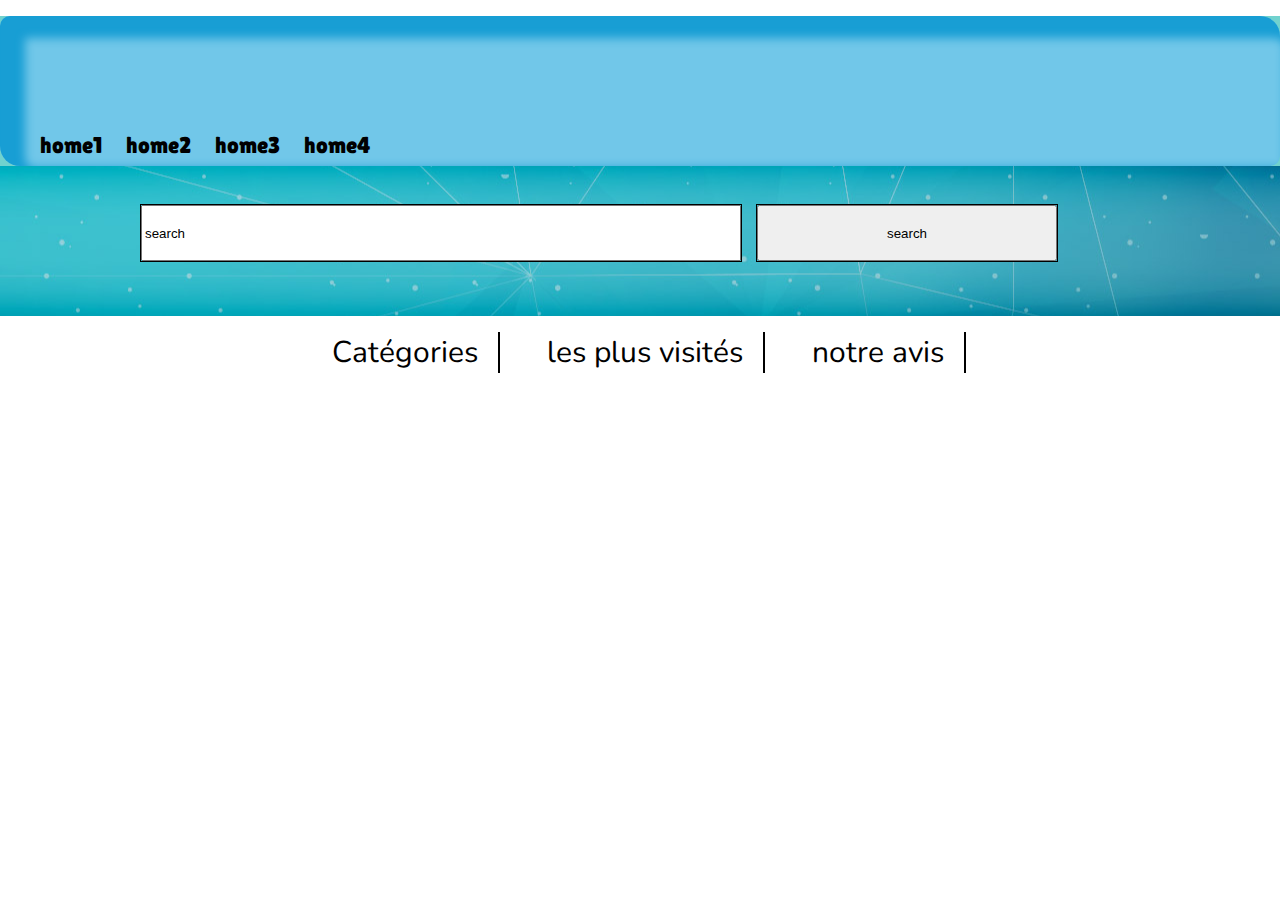
==== site web test/index.html @ 0e591792 "Add files via upload" ====
<!DOCTYPE html>
<html>
    <head>
        <meta charset="utf-8" />
        <link rel="stylesheet" href="css/pos.css" />
        <link rel="stylesheet" href="css/style.css" />

        <link rel="icon"  href="image/001.png">
        <link href="https://fonts.googleapis.com/css?family=Nunito" rel="stylesheet"> 
        <link href="https://fonts.googleapis.com/css?family=Lilita+One" rel="stylesheet"> 
        <title>Premiers tests du CSS</title>
    </head>

    <body>

        <div class="continer">

        <header class="main-header">
            <div class="top-header">

                <nav class="menup">

                    <ul>
                        <li><a href="#">home1</a></li>
                        <li><a href="#">home2</a></li>
                        <li><a href="#">home3</a></li>
                        <li><a href="#">home4</a></li>
                    </ul>
                </nav>
            </div>

            
            <div class="search">
                <div class="search1">
                    <form class="" method="" action="" name="">
                        <div class="row"> 
                            <div class="labar">
                                <input type="text" name="search" value="search">
                            
                            </div>
                           <div class="valid">
                              <input type="submit" name="search" value="search"> 
                           </div>  
                      </div>
                    </form>
                </div>
            </div>
           </header>

        <nav class="menu"> 
         <ul>
             <li><a href="#">Catégories</a></li>
             <li><a href="#">les plus visités</a></li>
             <li><a href="#">notre avis</a></li>
         </ul>   


        </nav>
        <section>
         <span id="traingle-up"></span>
          <span id="traingle-down"></span> 
 







        </section>
        <article> </article>
        <aside> </aside>
        <footer></footer>

        </div>






















    </body>

        
       
</html>
---- site web test/css/pos.css ----
body {
margin:0px;
padding:0px;
box-sizing:border-box;   	

}
header{
width:100%;
height:300px;
margin:auto; 
/*font-size:;
line-height:;*/
background-color:#71d2ce;
/*background-image: url();*/ 
}
header nav{
width:100%;
height:150px;
background-color:#71c7e9;
box-shadow: 15px 12px 10px 10px #189ed4 inset;
border-radius:10px 20px;   
}

.search 
{background: #5cbfc9 url("../image/search-home-bg.jpg") 
no-repeat center center;
 height:150px; 
}
.row{ 
width:1000px;
height:70px;
margin:auto;
padding-top:38px;          	
}
.labar {
width:60%;
height:80%; 
border: 1px solid black;
margin-right:10px;
display: inline-flex;
}
.valid
{
width:30%;
height:80%; 
border: 1px solid black;
display:inline-flex; 
}
.menu
{width: 900px;

    height: 73px;
    margin-left: 251px;
    margin-right: 214px;
    justify-content:center;
}   	

.menu ul li
{
 display:inline-flex;
 list-style:none;
  
 border-right: 2px solid black;
 margin-right: 2px;
 padding-left:41px;
text-align: center;       	
}

.menup ul li 
{
 

display:inline-flex;
margin-top:116px;  
}
input{
	width: 100%;
}

 


}
---- site web test/css/style.css ----
/*
^ beging with
$ end with 
* contain
[attreb*="le mot"]
*/
/*
:before
:after
*/
/*
-webkit- chrome android
-moz- firefox
-o- opra
-webkit-border-redius:20px 20px;



*/
.menup ul li 
{
list-style:none;  


}
.menu ul li a
{
 font-family: 'Nunito', sans-serif;
 font-size:30px;
 text-decoration:none;
 margin-right:20px;  
 color: black;  
}
.menu ul li a:hover
{
 color:blue; 
}
.menup ul li a 
{
 
font-family: 'Lilita One', cursive;
font-size: 23px;
text-decoration: none;
color:black;
margin-right:20px;  
}
.menup ul li a:hover
{
 color:white;
 font-size:25px;  	
}
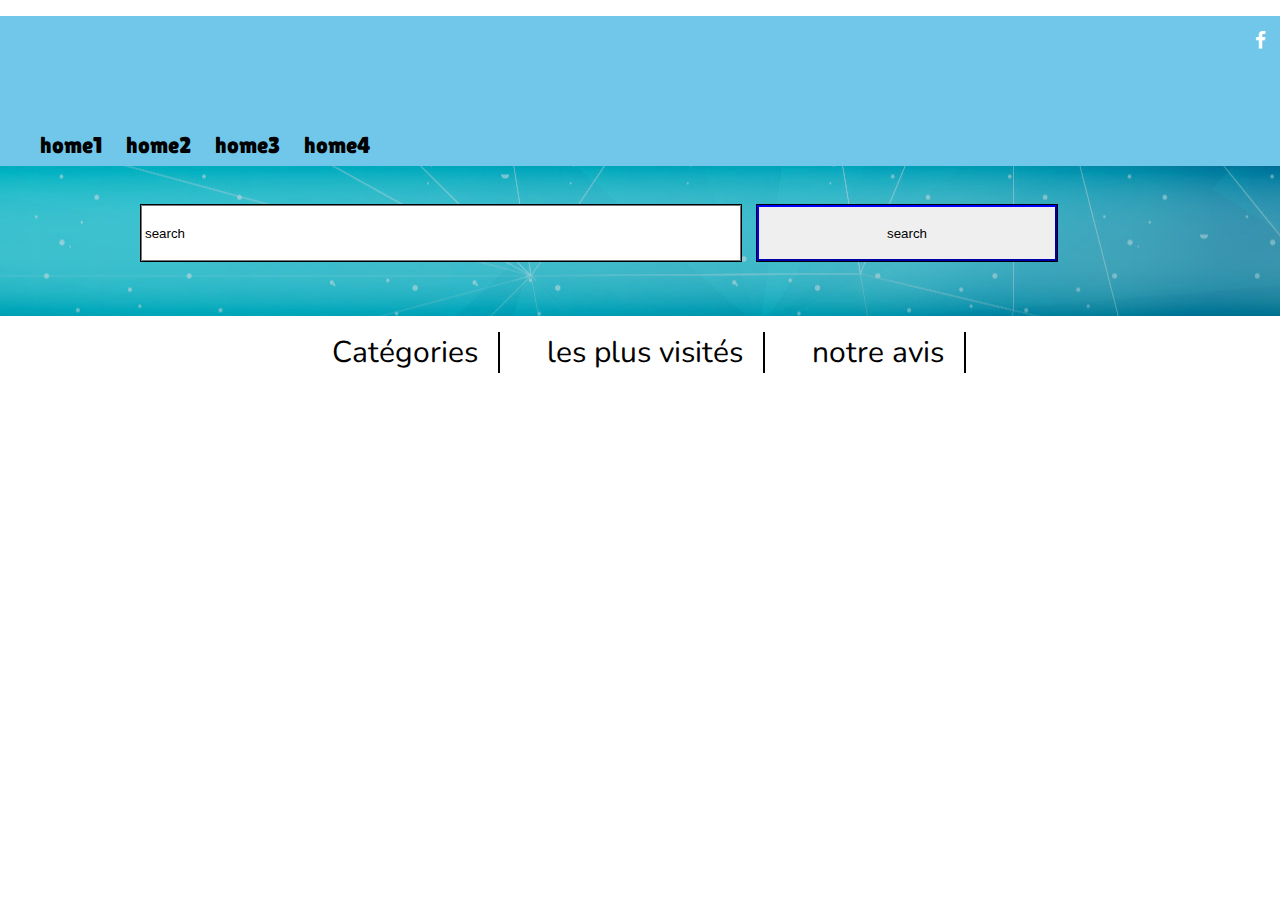
==== commit 862a93cc: "Add files via upload" ====
--- a/site web test/index.html
+++ b/site web test/index.html
@@ -8,6 +8,8 @@
         <link rel="icon"  href="image/001.png">
         <link href="https://fonts.googleapis.com/css?family=Nunito" rel="stylesheet"> 
         <link href="https://fonts.googleapis.com/css?family=Lilita+One" rel="stylesheet"> 
+        <link rel="stylesheet" href="css/font-awesome.min.css">
+        <link rel="stylesheet" type="text/css" href="css/fontawesome.css">
         <title>Premiers tests du CSS</title>
     </head>
 
@@ -17,6 +19,18 @@
 
         <header class="main-header">
             <div class="top-header">
+              <div class="icone">
+                <ul>
+                  <li><a href="#"><i class="fa fa-facebook" aria-hidden="true"></i>
+                </a></li>
+
+                <li><a href="#"><i class="fa fa-google-plus" aria-hidden="true"></i>
+               </a></li>
+
+               <li><a href="#"><i class="fa fa-twitter" aria-hidden="true"></i>
+               </a></li>
+             </ul>
+              </div>
 
                 <nav class="menup">
 
@@ -57,8 +71,7 @@
 
         </nav>
         <section>
-         <span id="traingle-up"></span>
-          <span id="traingle-down"></span> 
+         
  
 
 
--- a/site web test/css/pos.css
+++ b/site web test/css/pos.css
@@ -2,7 +2,6 @@
 margin:0px;
 padding:0px;
 box-sizing:border-box;   	
-
 }
 header{
 width:100%;
@@ -10,15 +9,15 @@
 margin:auto; 
 /*font-size:;
 line-height:;*/
-background-color:#71d2ce;
+/*background-color:#71d2ce;*/
 /*background-image: url();*/ 
 }
 header nav{
 width:100%;
 height:150px;
 background-color:#71c7e9;
-box-shadow: 15px 12px 10px 10px #189ed4 inset;
-border-radius:10px 20px;   
+/*box-shadow: 15px 12px 10px 10px #189ed4 inset;
+border-radius:10px 20px;   */
 }
 
 .search 
@@ -68,17 +67,25 @@
 
 .menup ul li 
 {
- 
-
 display:inline-flex;
 margin-top:116px;  
 }
 input{
 	width: 100%;
 }
-
- 
+.icone ul
+{ display: flex;
+width: 100px;
+height: 52px;
+justify-content: space-around;
+position: absolute;
+left: 1277px;
+margin-top: -12px;
+list-style:none;  	
+}
 
 
-}
 
+
+
+
--- a/site web test/css/style.css
+++ b/site web test/css/style.css
@@ -46,6 +46,32 @@
 }
 .menup ul li a:hover
 {
- color:white;
+ color:black;
  font-size:25px;  	
 }
+.valid input
+{
+	border-color:blue; 
+}
+.icone ul {
+
+	transform: translate(-50%,50%);
+}
+.icone ul li a .fa
+{
+ position: relative;
+ transition: .5s;
+
+
+}
+.icone ul li a:hover .fa
+{
+ transform: rotateY(360deg);
+}
+
+.icone ul li a 
+{font-size:19px;}
+.icone ul li a .fa{color: #fff;}
+
+.icone ul li a .fa fa-facebook 
+{color: blue;}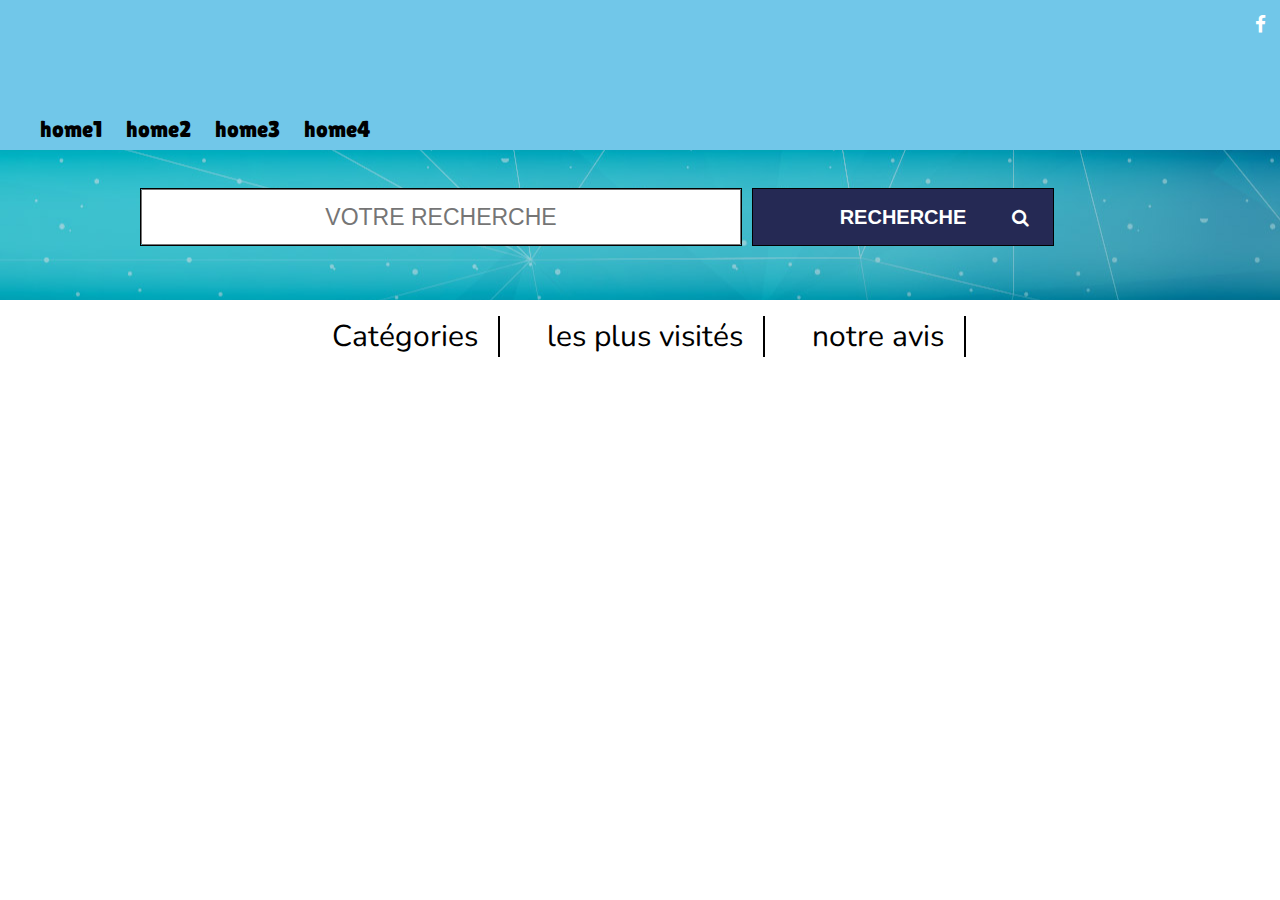
==== commit f4cbade9: "Add files via upload" ====
--- a/site web test/index.html
+++ b/site web test/index.html
@@ -4,7 +4,7 @@
         <meta charset="utf-8" />
         <link rel="stylesheet" href="css/pos.css" />
         <link rel="stylesheet" href="css/style.css" />
-
+      
         <link rel="icon"  href="image/001.png">
         <link href="https://fonts.googleapis.com/css?family=Nunito" rel="stylesheet"> 
         <link href="https://fonts.googleapis.com/css?family=Lilita+One" rel="stylesheet"> 
@@ -46,15 +46,18 @@
             
             <div class="search">
                 <div class="search1">
-                    <form class="" method="" action="" name="">
+                    <form class="recherche" method="post" action="" name="">
                         <div class="row"> 
                             <div class="labar">
-                                <input type="text" name="search" value="search">
+                                <input type="text" name="search" placeholder="VOTRE RECHERCHE" ">
                             
                             </div>
                            <div class="valid">
-                              <input type="submit" name="search" value="search"> 
-                           </div>  
+                              
+                              <input type="submit" name="search" value="RECHERCHE">
+                              <i class="fa fa-search" aria-hidden="true"></i>
+                             </div>
+                            
                       </div>
                     </form>
                 </div>
--- a/site web test/css/pos.css
+++ b/site web test/css/pos.css
@@ -30,6 +30,7 @@
 height:70px;
 margin:auto;
 padding-top:38px;          	
+display: flex;
 }
 .labar {
 width:60%;
@@ -45,6 +46,14 @@
 border: 1px solid black;
 display:inline-flex; 
 }
+.valid input{border-left-width: 0px;
+	border-left-style: solid;
+	border-top-width: 0px;
+	border-top-style: solid;
+	border-right-width: 0px;
+	border-right-style: solid;
+	border-bottom-width: 0px;
+	border-bottom-style: solid}
 .menu
 {width: 900px;
 
@@ -64,11 +73,16 @@
  padding-left:41px;
 text-align: center;       	
 }
-
+.menup ul
+{
+margin-top: 0px;
+margin-bottom: 0px;
+}
 .menup ul li 
 {
 display:inline-flex;
-margin-top:116px;  
+margin-top:116px;
+
 }
 input{
 	width: 100%;
@@ -84,8 +98,13 @@
 list-style:none;  	
 }
 
+.valid .fa
+{position: absolute;
+left: 1012px;bottom: 162px;top: 209px;
+width: 30px;
+font-size: 18px;
+color: white;}
 
 
 
 
-
--- a/site web test/css/style.css
+++ b/site web test/css/style.css
@@ -50,8 +50,25 @@
  font-size:25px;  	
 }
 .valid input
+{ 
+font-size: 20px;
+font-weight: bold;
+background-color: #252954;
+color: white;
+transition: 1.5s;    
+}
+.valid input:hover
 {
-	border-color:blue; 
+ background:none;
+ color: #252954; 
+}
+
+
+.labar input
+{
+font-size: 23px;
+
+text-align: center; 
 }
 .icone ul {
 
@@ -68,10 +85,16 @@
 {
  transform: rotateY(360deg);
 }
-
+.icone ul li:nth-child(1) a:hover .fa{
+	color:#3b5999; 
+}
+.icone ul li:nth-child(2) a:hover .fa{
+	color:#dd4b39; 
+}
+.icone ul li:nth-child(3) a:hover .fa{
+	color:#55acee; 
+}
 .icone ul li a 
 {font-size:19px;}
 .icone ul li a .fa{color: #fff;}
 
-.icone ul li a .fa fa-facebook 
-{color: blue;}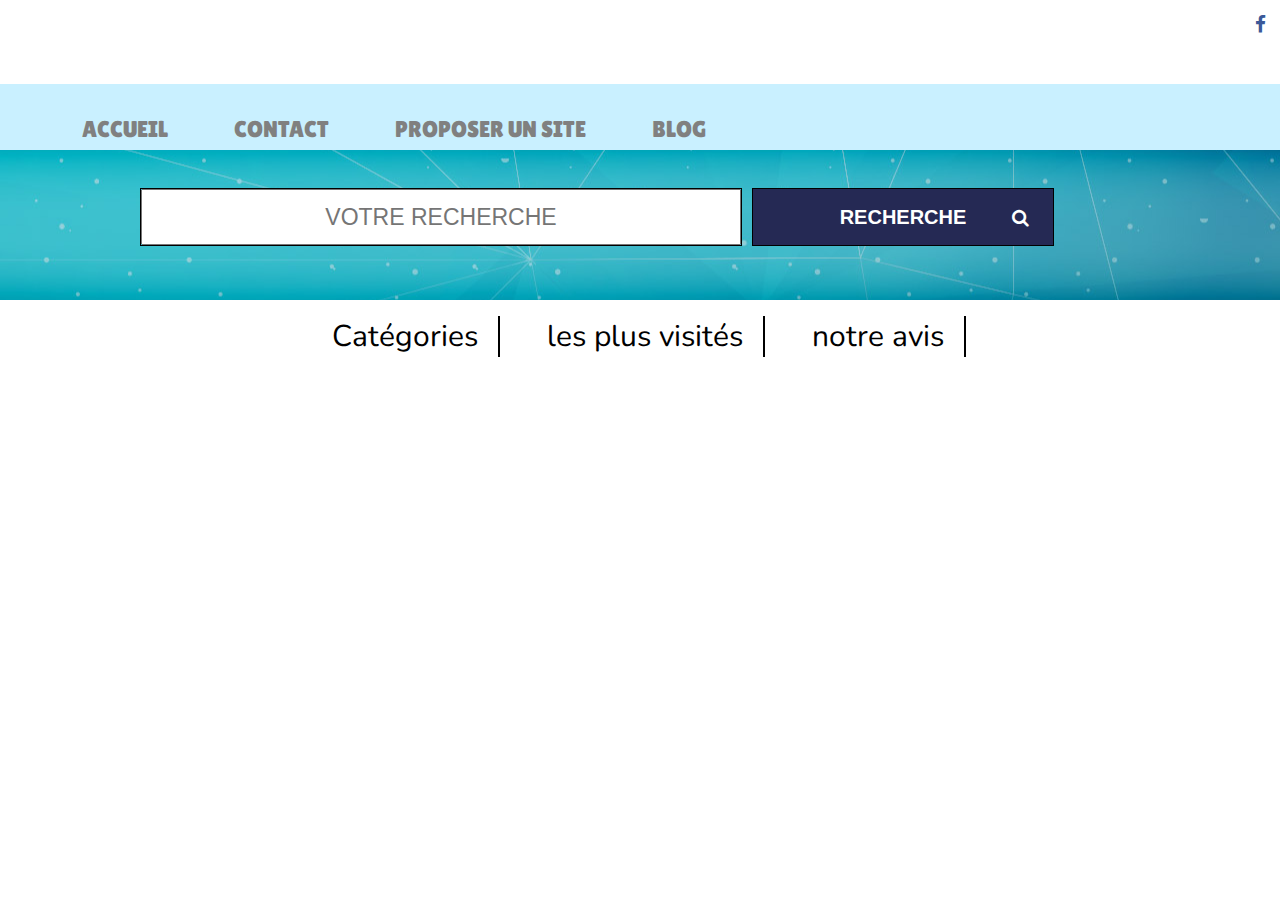
==== commit aa36438e: "Add files via upload" ====
--- a/site web test/index.html
+++ b/site web test/index.html
@@ -19,26 +19,26 @@
 
         <header class="main-header">
             <div class="top-header">
-              <div class="icone">
+              <div class="nase"></div>
+                <div class="icone">
                 <ul>
-                  <li><a href="#"><i class="fa fa-facebook" aria-hidden="true"></i>
-                </a></li>
+                   <li><a href="#"><i class="fa fa-facebook" aria-hidden="true"></i>
+                 </a></li>
 
-                <li><a href="#"><i class="fa fa-google-plus" aria-hidden="true"></i>
-               </a></li>
+                 <li><a href="#"><i class="fa fa-google-plus" aria-hidden="true"></i>
+                  </a></li>
 
-               <li><a href="#"><i class="fa fa-twitter" aria-hidden="true"></i>
-               </a></li>
-             </ul>
-              </div>
-
+                  <li><a href="#"><i class="fa fa-twitter" aria-hidden="true"></i>
+                 </a></li>
+               </ul>
+               </div>
                 <nav class="menup">
 
                     <ul>
-                        <li><a href="#">home1</a></li>
-                        <li><a href="#">home2</a></li>
-                        <li><a href="#">home3</a></li>
-                        <li><a href="#">home4</a></li>
+                        <li><a href="#">Accueil</a></li>
+                        <li><a href="#">Contact</a></li>
+                        <li><a href="#">Proposer Un Site</a></li>
+                        <li><a href="#">Blog</a></li>
                     </ul>
                 </nav>
             </div>
--- a/site web test/css/pos.css
+++ b/site web test/css/pos.css
@@ -15,7 +15,7 @@
 header nav{
 width:100%;
 height:150px;
-background-color:#71c7e9;
+background-color:#c9f0ff;
 /*box-shadow: 15px 12px 10px 10px #189ed4 inset;
 border-radius:10px 20px;   */
 }
@@ -82,7 +82,15 @@
 {
 display:inline-flex;
 margin-top:116px;
+margin-left: 42px;
+transition: 0.5s;
 
+}
+.menup ul li a
+{
+	display: block;
+	position: relative;
+	
 }
 input{
 	width: 100%;
@@ -104,7 +112,12 @@
 width: 30px;
 font-size: 18px;
 color: white;}
+.nase
+{
+width: 100%;
+height: 84px;
+background-color: #fff;
+position: absolute;
+}
 
 
-
-
--- a/site web test/css/style.css
+++ b/site web test/css/style.css
@@ -41,13 +41,26 @@
 font-family: 'Lilita One', cursive;
 font-size: 23px;
 text-decoration: none;
-color:black;
-margin-right:20px;  
+color:grey;
+margin-right:20px;
+text-transform: uppercase;
+transition: 0.5s;  
 }
 .menup ul li a:hover
 {
  color:black;
  font-size:25px;  	
+}
+.menup ul:hover li a
+{
+transform: scale(1.5);
+opacity: .2;
+filter: blur(5px);
+}.menup ul li a:hover
+{
+transform: scale(1.5);
+opacity: 1;
+filter: blur(0px);
 }
 .valid input
 { 
@@ -75,7 +88,7 @@
 	transform: translate(-50%,50%);
 }
 .icone ul li a .fa
-{
+{ ;
  position: relative;
  transition: .5s;
 
@@ -85,16 +98,16 @@
 {
  transform: rotateY(360deg);
 }
-.icone ul li:nth-child(1) a:hover .fa{
+.icone ul li:nth-child(1) .fa{
 	color:#3b5999; 
 }
-.icone ul li:nth-child(2) a:hover .fa{
+.icone ul li:nth-child(2)  .fa{
 	color:#dd4b39; 
 }
-.icone ul li:nth-child(3) a:hover .fa{
+.icone ul li:nth-child(3) .fa{
 	color:#55acee; 
 }
 .icone ul li a 
 {font-size:19px;}
-.icone ul li a .fa{color: #fff;}
 
+
